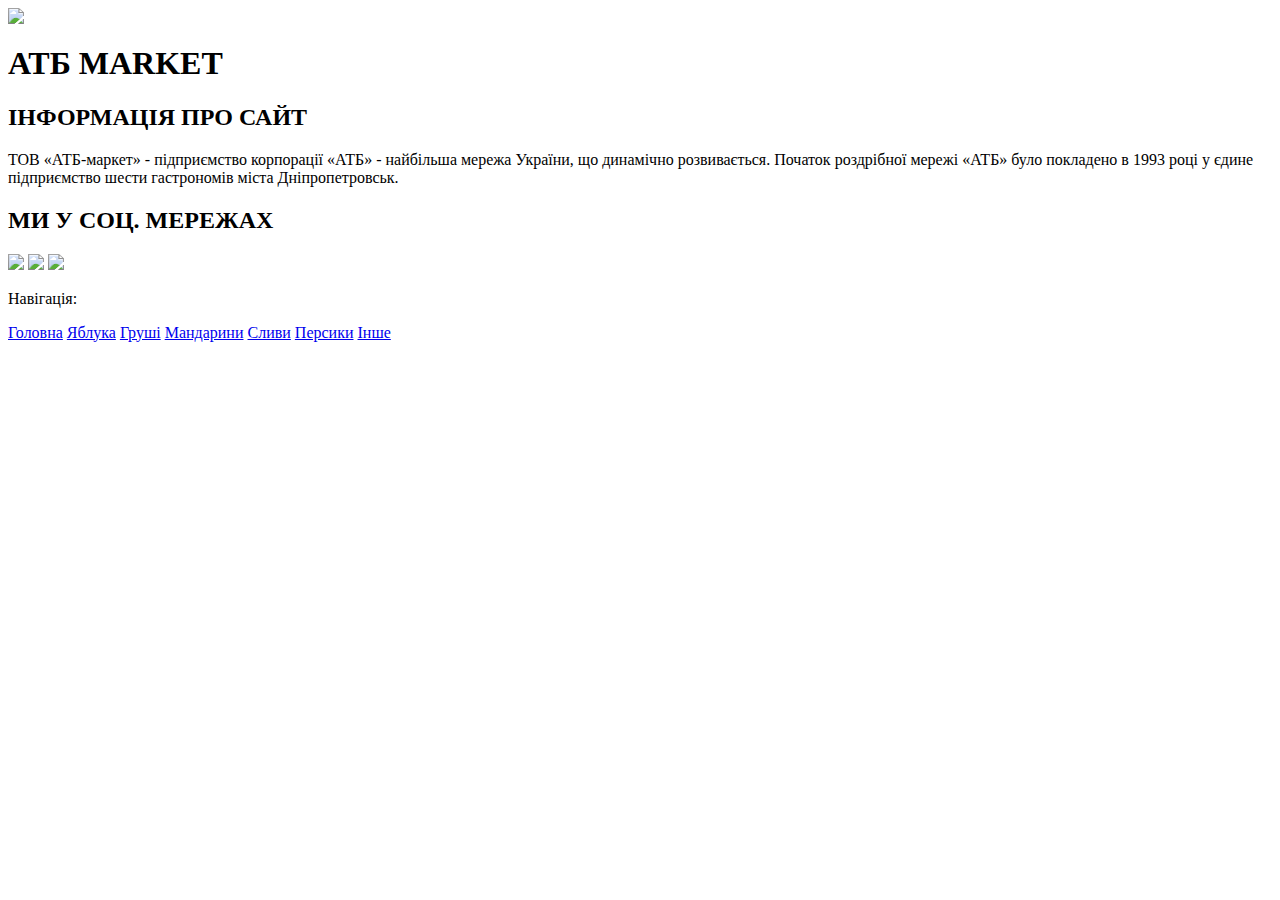
==== index4.html @ 81f54786 "Create index4.html" ====
<html>
    <head>
        <title>АТБ Market</title>
        <link rel="stylesheet" href="style1.css">
    </head>
    <body>
        <header>
            <img src="https://upload.wikimedia.org/wikipedia/uk/thumb/c/c4/%D0%9B%D0%BE%D0%B3%D0%BE%D1%82%D0%B8%D0%BF_%D0%90%D0%A2%D0%91.svg/2048px-%D0%9B%D0%BE%D0%B3%D0%BE%D1%82%D0%B8%D0%BF_%D0%90%D0%A2%D0%91.svg.png">
            <h1><span>АТБ</span> MARKET</h1>
        </header>
        <main>
            <h2>ІНФОРМАЦІЯ ПРО САЙТ</h2>
            <p>ТОВ «АТБ-маркет» - підприємство корпорації «АТБ» - найбільша мережа України, що динамічно розвивається. Початок роздрібної мережі «АТБ» було покладено в 1993 році у єдине підприємство шести гастрономів міста Дніпропетровськ.</p>
            <h2>МИ У СОЦ. МЕРЕЖАХ</h2>
            <a href="https://m.facebook.com/ATB.Market.tm/events/?locale=ru_RU"><img class="img5" src="https://learn.logikaschool.com/uploads/student/3509489/664a1abf34f00.png"></a>
            <a href="https://www.instagram.com/atb.market.official/"><img class="img6" src="https://learn.logikaschool.com/uploads/student/3509489/664a1aa0e78c9.png"></a>
            <a href="https://t.me/atb_market_official"><img class="img7" src="https://sun9-24.userapi.com/impg/cfF8u0THqNpodZ87WtKziWJ2Dqz8WVDXGu605g/Uiv-Gv68Djs.jpg?size=1280x960&quality=95&sign=c50725c5c6ba70708825e00e5eed9ab4&c_uniq_tag=SicBoVt_6_SQjAZj3osDfgPkunQYlkV84wOWd8KBdKc&type=album"></a>
        </main>
        <footer>
            <p>Навігація:</p>
            <a class="batton3" href="index.html">Головна</a>
            <a class="batton4" href="index1.html">Яблука</a>
            <a class="batton5" href="index2.html">Груші</a>
            <a class="batton6" href="index3.html">Мандарини</a>
            <a class="batton7" href="index5.html">Сливи</a>
            <a class="batton8" href="index6.html">Персики</a>
            <a class="batton9" href="index7.html">Інше</a>
        </footer>
    </body>
</html>
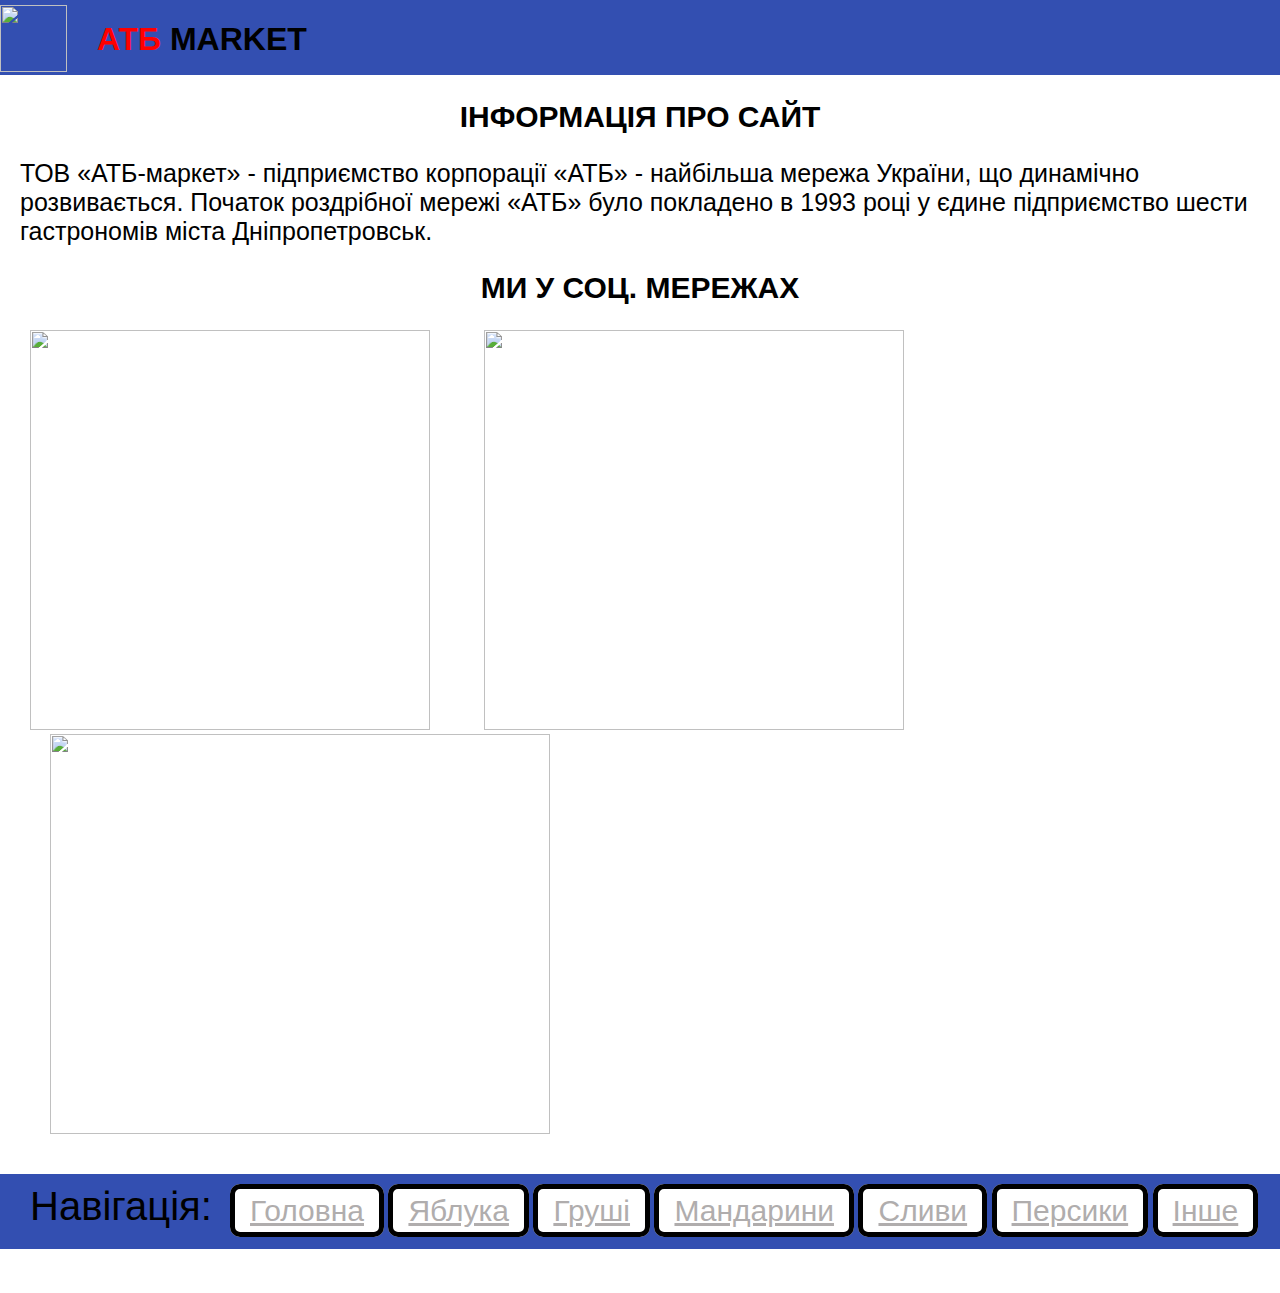
==== commit 40e62de5: "Update index4.html" ====
--- a/index4.html
+++ b/index4.html
@@ -13,7 +13,7 @@
             <p>ТОВ «АТБ-маркет» - підприємство корпорації «АТБ» - найбільша мережа України, що динамічно розвивається. Початок роздрібної мережі «АТБ» було покладено в 1993 році у єдине підприємство шести гастрономів міста Дніпропетровськ.</p>
             <h2>МИ У СОЦ. МЕРЕЖАХ</h2>
             <a href="https://m.facebook.com/ATB.Market.tm/events/?locale=ru_RU"><img class="img5" src="https://learn.logikaschool.com/uploads/student/3509489/664a1abf34f00.png"></a>
-            <a href="https://www.instagram.com/atb.market.official/"><img class="img6" src="https://learn.logikaschool.com/uploads/student/3509489/664a1aa0e78c9.png"></a>
+            <a href="https://www.instagram.com/atb.market.official/"><img class="img6" src="https://st3.depositphotos.com/4562487/15607/v/450/depositphotos_156074602-stock-illustration-instagram-icon-illustration.jpg"></a>
             <a href="https://t.me/atb_market_official"><img class="img7" src="https://sun9-24.userapi.com/impg/cfF8u0THqNpodZ87WtKziWJ2Dqz8WVDXGu605g/Uiv-Gv68Djs.jpg?size=1280x960&quality=95&sign=c50725c5c6ba70708825e00e5eed9ab4&c_uniq_tag=SicBoVt_6_SQjAZj3osDfgPkunQYlkV84wOWd8KBdKc&type=album"></a>
         </main>
         <footer>
--- a/style1.css
+++ b/style1.css
@@ -0,0 +1,219 @@
+body {
+    font-family: sans-serif;
+    margin: 0px;
+}
+
+header img{
+    width: 67px;
+    height: 67px;
+    margin-top: 5px;
+    float: left;
+}
+
+header img:hover{
+    position: relative;
+    width: 75px;
+    height: 75px;
+    transition: 2s;
+}
+
+header{
+    background-color: #334FB1;
+    height: 75px;
+}
+
+span{
+    color: #FF0000;
+    margin-top: 25px;
+}
+
+header h1{
+    color: black;
+    position: relative;
+    top: 21px;
+    left: 30px;
+}
+
+header h1:hover{
+    position: relative;
+    margin-bottom: 21px;
+    font-size: 40px;
+    transition: 2s;
+}
+
+footer{
+    background-color: #334FB1;
+    height: 75px;
+}
+
+footer p{
+    font-size: 40px;
+    position: relative;
+    top: 10px;
+    left: 30px;
+}
+
+main h2{
+    font-size: 30px;
+    text-align: center;
+}
+
+.batton3{
+    font-size: 30px;
+    background-color: #ffffff;
+    color: #b0adad;
+    padding: 5px;
+    padding-left: 15px;
+    padding-right: 15px;
+    border: 5px solid black;
+    border-radius: 10px;
+    position: relative;
+    left: 230px;
+    top: -65px;
+}
+
+.batton3:hover{
+    transition: 2s;
+    color: sred;
+}
+
+main p{
+    font-size: 25px;
+    margin-left: 20px;
+    margin-right: 20px;
+}
+
+.img5{
+    margin-left: 30px;
+    width: 400px;
+    height: 400px;
+}
+
+.img6{
+    position: relative;
+    left: 50px;
+    top: 0px;
+    width: 420px;
+    height: 400px;
+}
+
+.img7{
+    position: relative;
+    left: 50px;
+    width: 500px;
+    height: 400px;
+}
+
+.batton4{
+    font-size: 30px;
+    background-color: #ffffff;
+    color: #b0adad;
+    padding: 5px;
+    padding-left: 15px;
+    padding-right: 15px;
+    border: 5px solid black;
+    border-radius: 10px;
+    position: relative;
+    left: 230px;
+    top: -65px;
+}
+
+.batton4:hover{
+    transition: 2s;
+    color: red;
+}
+
+.batton5{
+    font-size: 30px;
+    background-color: #ffffff;
+    color: #b0adad;
+    padding: 5px;
+    padding-left: 15px;
+    padding-right: 15px;
+    border: 5px solid black;
+    border-radius: 10px;
+    position: relative;
+    left: 230px;
+    top: -65px;
+}
+
+.batton5:hover{
+    transition: 2s;
+    color: red;
+}
+
+.batton6{
+    font-size: 30px;
+    background-color: #ffffff;
+    color: #b0adad;
+    padding: 5px;
+    padding-left: 15px;
+    padding-right: 15px;
+    border: 5px solid black;
+    border-radius: 10px;
+    position: relative;
+    left: 230px;
+    top: -65px;
+}
+
+.batton6:hover{
+    transition: 2s;
+    color: red;
+}
+
+.batton7{
+    font-size: 30px;
+    background-color: #ffffff;
+    color: #b0adad;
+    padding: 5px;
+    padding-left: 15px;
+    padding-right: 15px;
+    border: 5px solid black;
+    border-radius: 10px;
+    position: relative;
+    left: 230px;
+    top: -65px;
+}
+
+.batton7:hover{
+    transition: 2s;
+    color: red;
+}
+
+.batton8{
+    font-size: 30px;
+    background-color: #ffffff;
+    color: #b0adad;
+    padding: 5px;
+    padding-left: 15px;
+    padding-right: 15px;
+    border: 5px solid black;
+    border-radius: 10px;
+    position: relative;
+    left: 230px;
+    top: -65px;
+}
+
+.batton8:hover{
+    transition: 2s;
+    color: red;
+}
+
+.batton9{
+    font-size: 30px;
+    background-color: #ffffff;
+    color: #b0adad;
+    padding: 5px;
+    padding-left: 15px;
+    padding-right: 15px;
+    border: 5px solid black;
+    border-radius: 10px;
+    position: relative;
+    left: 230px;
+    top: -65px;
+}
+
+.batton9:hover{
+    transition: 2s;
+    color: red;
+}
